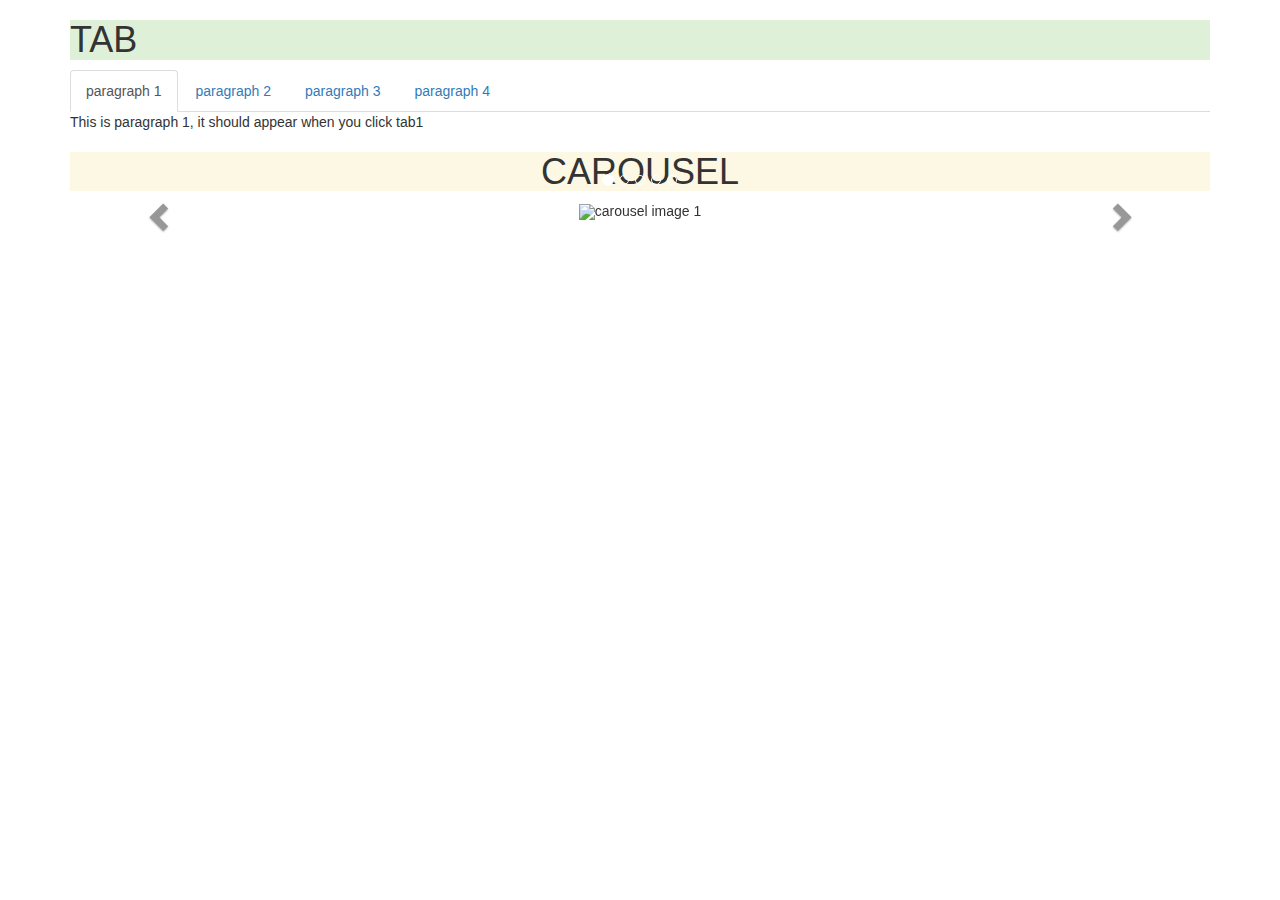
==== bootstrap/index.html @ 4ad5af47 "carousel control button" ====
<!DOCTYPE html>
<html>
  <head>
    <meta charset="utf-8">
    <meta name="viewport" content="width=device-width; initial-scale=1.0">
    <title>Bootstrap Practice</title>
    <link rel="stylesheet" href="https://maxcdn.bootstrapcdn.com/bootstrap/3.3.7/css/bootstrap.min.css">
    <script src="https://ajax.googleapis.com/ajax/libs/jquery/3.1.1/jquery.min.js"></script>
    <script src="https://maxcdn.bootstrapcdn.com/bootstrap/3.3.7/js/bootstrap.min.js"></script>
  </head>
  <body>
    <div class="container">
      <section>
        <h1 class="text-uppercase bg-success">tab</h1>
        <ul class="nav nav-tabs">
          <li class="active"><a data-toggle="tab" href="#paragraph1">paragraph 1</a></li>
          <li><a data-toggle="tab" href="#paragraph2">paragraph 2</a></li>
          <li><a data-toggle="tab" href="#paragraph3">paragraph 3</a></li>
          <li><a data-toggle="tab" href="#paragraph4">paragraph 4</a></li>
        </ul>
        <div class="tab-content">
          <div id="paragraph1" class="tab-pane active">
            <p>This is paragraph 1, it should appear when you click tab1</p>
          </div>
          <div id="paragraph2" class="tab-pane">
            <p>This is paragraph 2</p>
          </div>
          <div id="paragraph3" class="tab-pane">
            <p>This is paragraph 3............</p>
          </div>
          <div id="paragraph4" class="tab-pane">
            <p>This is paragraph 4. Hahahahahah</p>
          </div>
        </div>
      </section>

      <section>
        <h1 class="bg-warning text-center text-uppercase">Carousel</h1>
        <div id="myCarousel" class="carousel slide" data-ride="carousel">
          <ol class="carousel-indicators">
            <li data-target="#myCarousel" data-slide-to="0" class="active"></li>
            <li data-target="#myCarousel" data-slide-to="1"></li>
            <li data-target="#myCarousel" data-slide-to="2"></li>
            <li data-target="#myCarousel" data-slide-to="3"></li>
            <li data-target="#myCarousel" data-slide-to="4"></li>
          </ol>
          <div class="carousel-inner" role="listbox">
            <div class="item text-center active">
              <img src="./assets/carousel1.jpg" alt="carousel image 1" class="img-responsive" style="display:inline-block">
            </div>
            <div class="text-center item">
              <img src="./assets/carousel2.jpg" alt="carousel image 1" class="img-responsive" style="display:inline-block">
            </div>
            <div class="text-center item">
              <img src="./assets/carousel3.jpg" alt="carousel image 1" class="img-responsive" style="display:inline-block">
            </div>
            <div class="text-center item">
              <img src="./assets/carousel4.jpg" alt="carousel image 1" class="img-responsive" style="display:inline-block">
            </div>
            <div class="text-center item">
              <img src="./assets/carousel5.jpg" alt="carousel image 1" class="img-responsive" style="display:inline-block">
            </div>
          </div>
          <a class="left carousel-control" role="button" data-target="#myCarousel" data-slide="prev" style="background:transparent; color:#333"><i class="glyphicon glyphicon-chevron-left"></i></a>
          <a class="right carousel-control" role="button" data-target="#myCarousel" data-slide="next" style="background:transparent; color:#333"><i class="glyphicon glyphicon-chevron-right"></i></a>
        </div>
      </section>
    </div>

  </body>
</html>
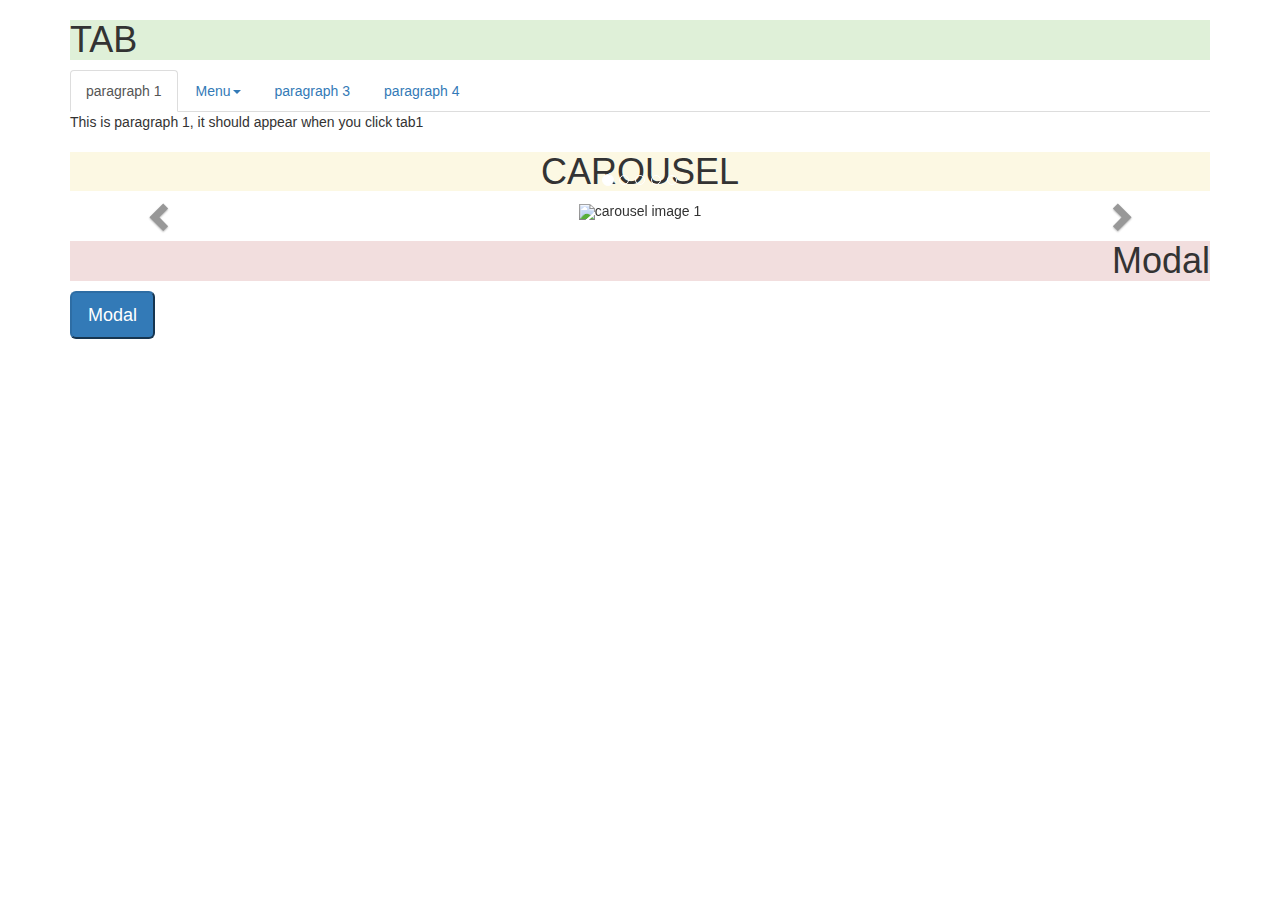
==== commit a4c26eb4: "modal" ====
--- a/bootstrap/index.html
+++ b/bootstrap/index.html
@@ -14,7 +14,13 @@
         <h1 class="text-uppercase bg-success">tab</h1>
         <ul class="nav nav-tabs">
           <li class="active"><a data-toggle="tab" href="#paragraph1">paragraph 1</a></li>
-          <li><a data-toggle="tab" href="#paragraph2">paragraph 2</a></li>
+          <li class="dropdown">
+            <a calss="dropdown-toggle" data-toggle="dropdown" href="javascript:void(0);">Menu<span class="caret"></span></a>
+            <ul class="dropdown-menu">
+              <li><a data-toggle="tab" href="#paragraph21">Paragraph 2.1</a></li>
+              <li><a data-toggle="tab" href="#paragraph22">Paragraph 2.2</a></li>
+            </ul>
+          </li>
           <li><a data-toggle="tab" href="#paragraph3">paragraph 3</a></li>
           <li><a data-toggle="tab" href="#paragraph4">paragraph 4</a></li>
         </ul>
@@ -22,8 +28,10 @@
           <div id="paragraph1" class="tab-pane active">
             <p>This is paragraph 1, it should appear when you click tab1</p>
           </div>
-          <div id="paragraph2" class="tab-pane">
-            <p>This is paragraph 2</p>
+          <div id="paragraph21" class="tab-pane">
+            <p>This is paragraph 2.1 : haha</p>
+          </div><div id="paragraph22" class="tab-pane">
+            <p>This is paragraph 2.2 : lala</p>
           </div>
           <div id="paragraph3" class="tab-pane">
             <p>This is paragraph 3............</p>
@@ -65,6 +73,25 @@
           <a class="right carousel-control" role="button" data-target="#myCarousel" data-slide="next" style="background:transparent; color:#333"><i class="glyphicon glyphicon-chevron-right"></i></a>
         </div>
       </section>
+
+      <section>
+        <h1 class="text-right bg-danger">Modal</h1>
+        <button type="button" name="button" class="btn-lg btn-primary" data-toggle="modal" data-target="#myModal">Modal</button>
+        <div id="myModal" class="modal" role="dialog">
+          <div class="modal-dialog modal-lg">
+            <div class="modal-content">
+              <div class="modal-header">
+                <h4>
+                  This is a Modal
+                </h4>
+              </div>
+              <div class="modal-body">
+                <p>lalala.</p>
+              </div>
+            </div>
+          </div>
+        </div>
+      </section>
     </div>
 
   </body>
